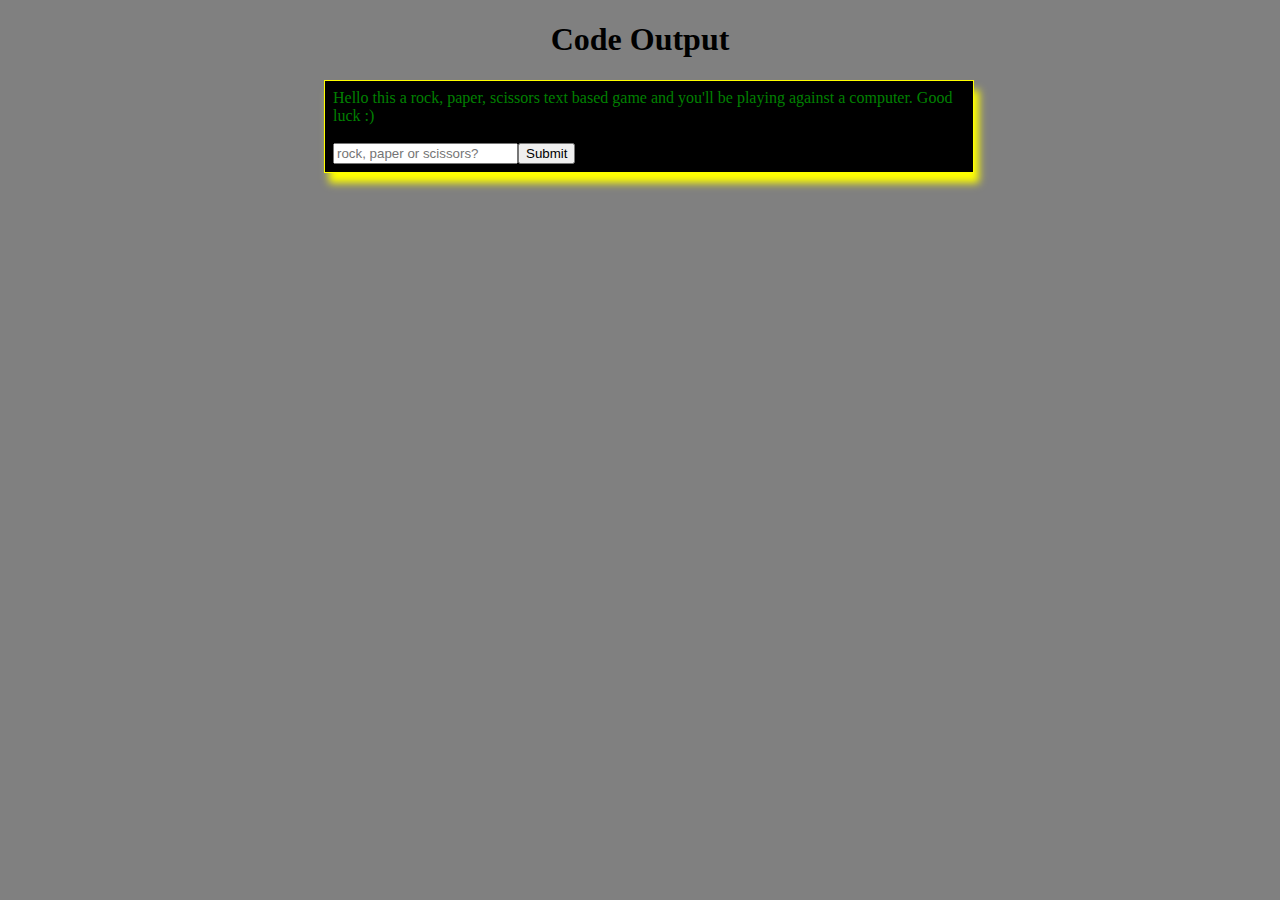
==== projects/rps/index.html @ 01c1a900 "added a rock paper scissors game" ====
<!DOCTYPE html>
<html lang="en">
<head>
    <meta charset="UTF-8">
    <meta name="viewport" content="width=device-width, initial-scale=1.0">
    <title>Document</title>
    <style>
        body {
            text-align: center;
            background-color: grey;
            color: black;
        }

        #output {
            padding: 8px;
            text-align: left;
            position: relative;
            background-color: black;
            width: 50%;
            right: 25%;
            left: 25%;
            border: 1px solid yellow;
            box-shadow: 5px 10px 8px yellow;
        }

        p {
            color: green;
            margin: 0;
        }
    </style>
</head>
<body>
    <div>
        <h1>Code Output</h1>
        <div id="output">
            <p>
                Hello this a rock, paper, scissors text based game and you'll be playing against a computer.
                Good luck :)
            </p><br>
        </div>
    </div>
    <script src="js/main.js"></script>
</body>
</html>
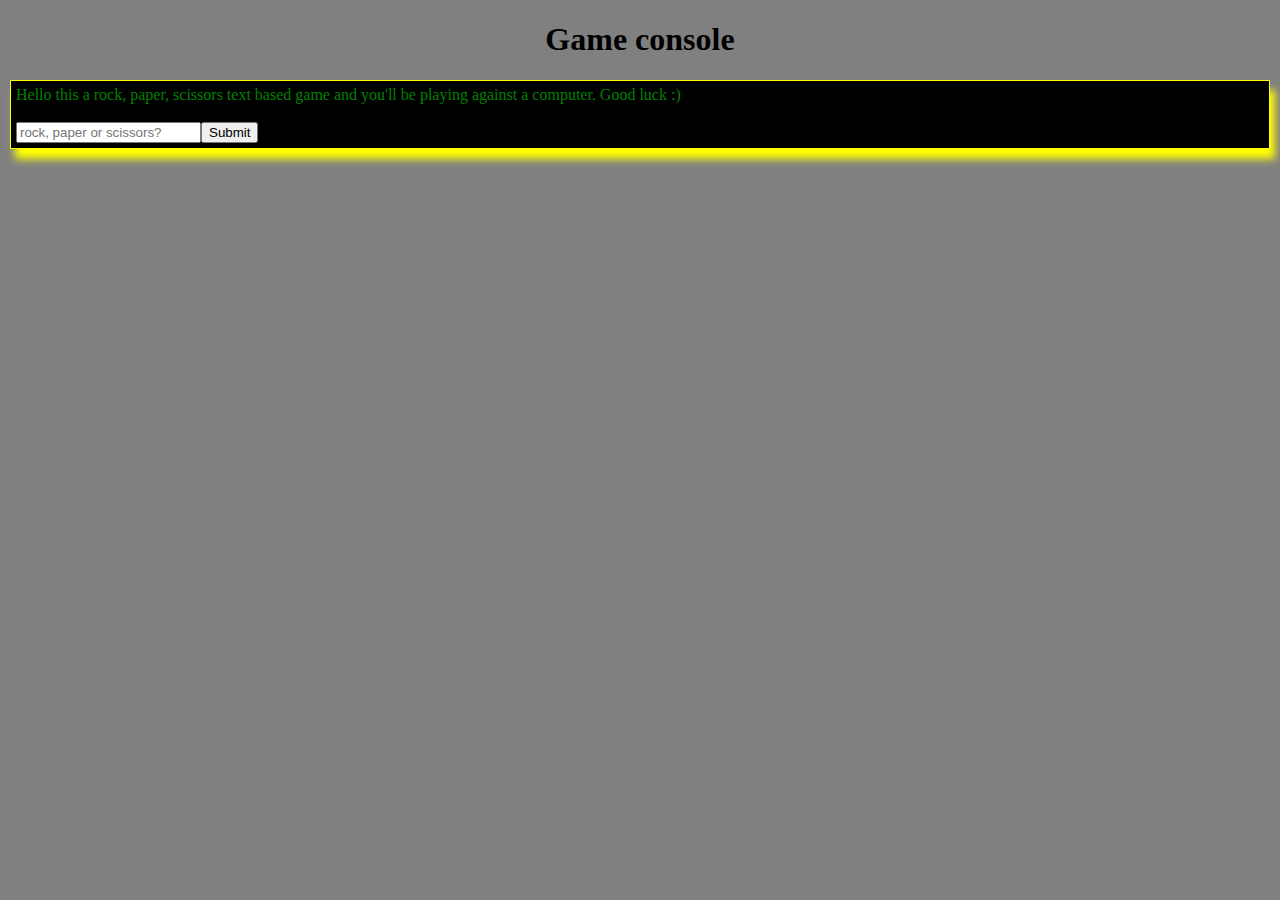
==== commit f4f05065: "made the RPS page more appealing to mobile view" ====
--- a/projects/rps/index.html
+++ b/projects/rps/index.html
@@ -3,7 +3,7 @@
 <head>
     <meta charset="UTF-8">
     <meta name="viewport" content="width=device-width, initial-scale=1.0">
-    <title>Document</title>
+    <title>RPS</title>
     <style>
         body {
             text-align: center;
@@ -12,15 +12,12 @@
         }
 
         #output {
-            padding: 8px;
+            padding: 5px;
             text-align: left;
-            position: relative;
             background-color: black;
-            width: 50%;
-            right: 25%;
-            left: 25%;
             border: 1px solid yellow;
             box-shadow: 5px 10px 8px yellow;
+            margin: 2px;
         }
 
         p {
@@ -31,7 +28,7 @@
 </head>
 <body>
     <div>
-        <h1>Code Output</h1>
+        <h1>Game console</h1>
         <div id="output">
             <p>
                 Hello this a rock, paper, scissors text based game and you'll be playing against a computer.
